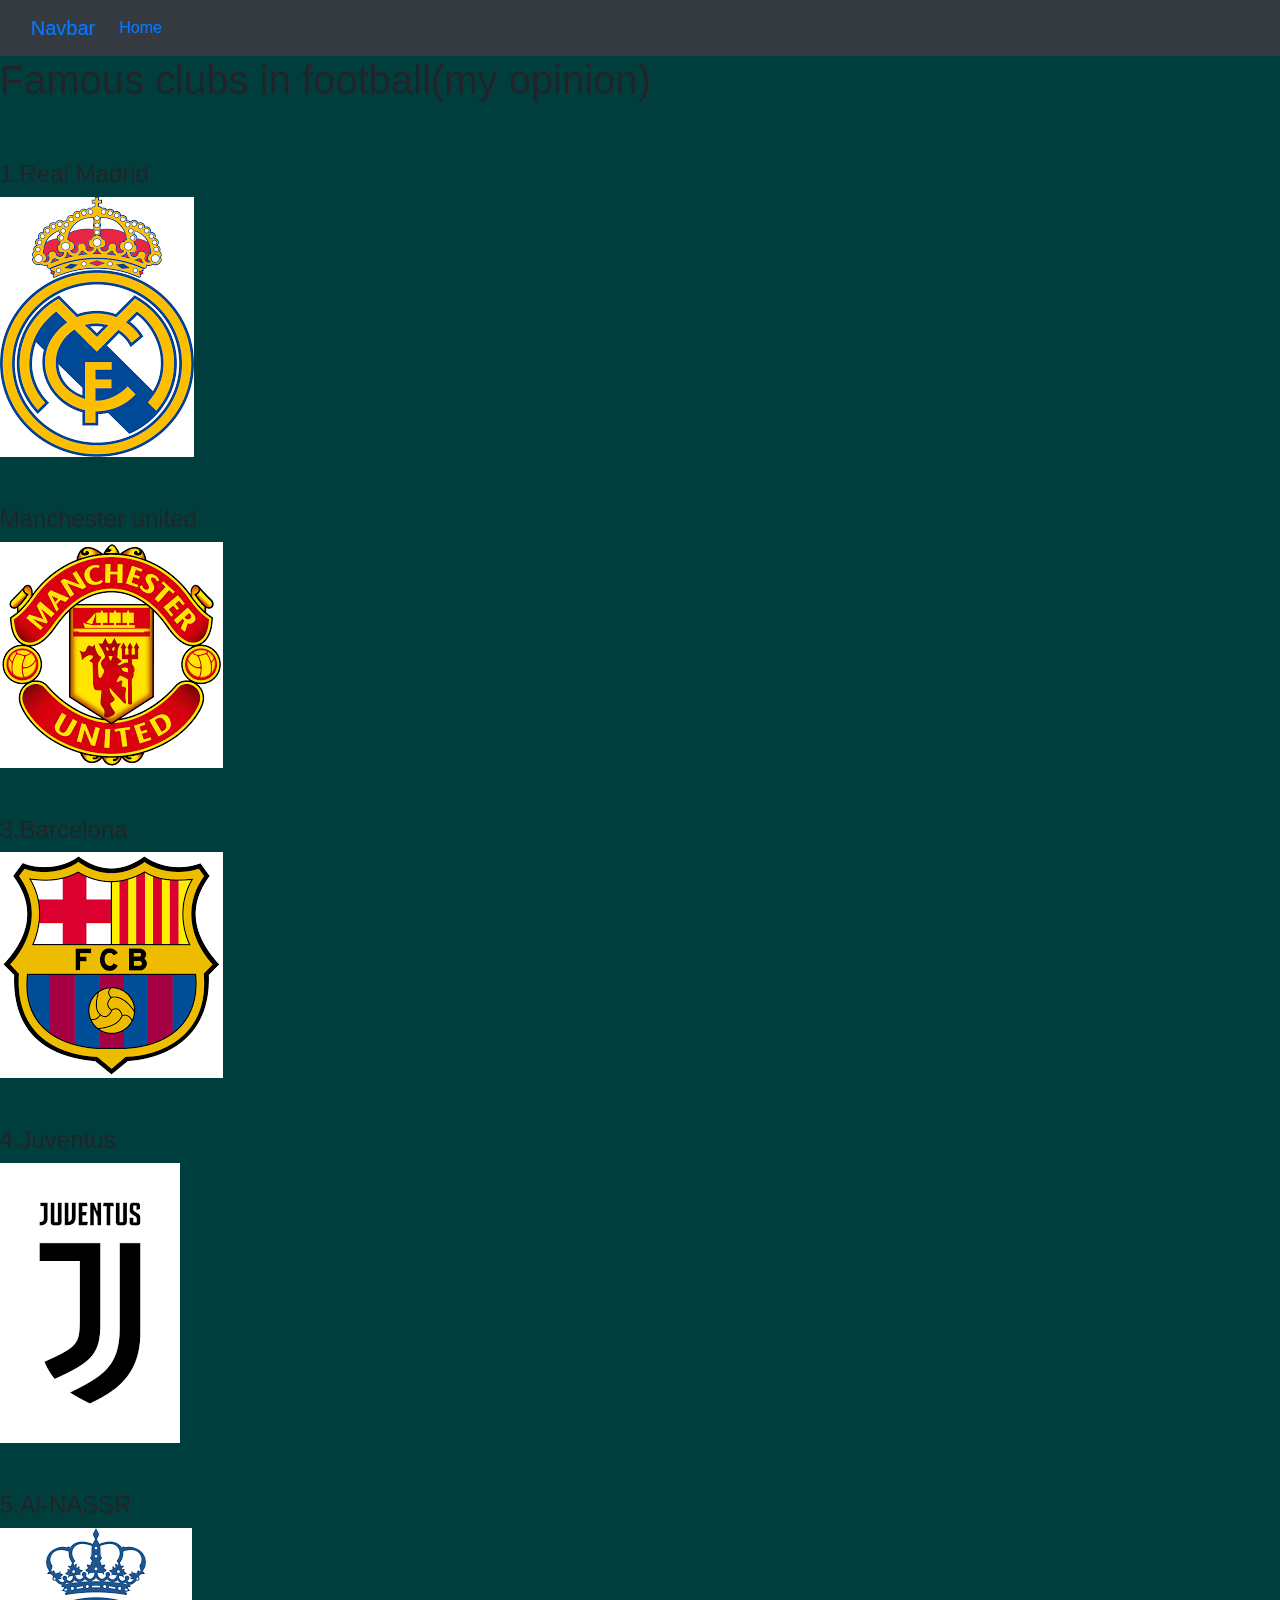
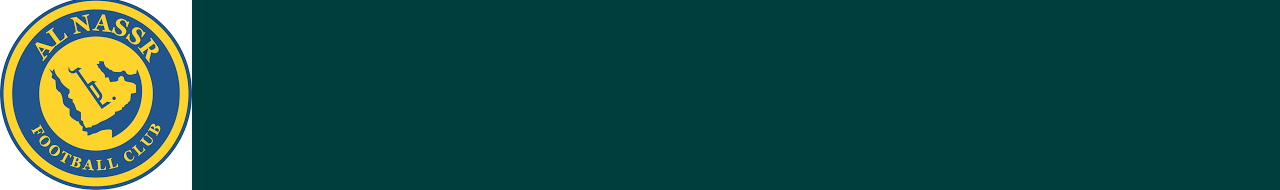
==== famoutClubs.html @ 978a8025 "first commit" ====
<!DOCTYPE html>
<html lang="en">
<head>
 <meta charset="UTF-8">
 <meta name="viewport" content="width=device-width, initial-scale=1.0">
 <title>Document</title>


 <!-- Link to Bootstrap CSS -->
 <link rel="stylesheet" href="https://cdn.jsdelivr.net/npm/bootstrap@4.3.1/dist/css/bootstrap.min.css" integrity="sha384-ggOyR0iXCbMQv3Xipma34MD+dH/1fQ784/j6cY/iJTQUOhcWr7x9JvoRxT2MZw1T" crossorigin="anonymous">
 <!-- Link to Personal CSS -->
 <link rel="stylesheet" href="style.css">
</head>
<body>
    <nav class="navbar navbar-expand-lg bg-body-tertiary bg-dark">
        <div class="container-fluid">
          <a class="navbar-brand" href="#">Navbar</a>
          <button class="navbar-toggler" type="button" data-bs-toggle="collapse" data-bs-target="#navbarSupportedContent" aria-controls="navbarSupportedContent" aria-expanded="false" aria-label="Toggle navigation">
            <span class="navbar-toggler-icon"></span>
          </button>
          <div class="collapse navbar-collapse" id="navbarSupportedContent">
            <ul class="navbar-nav me-auto mb-2 mb-lg-0">
              <li class="nav-item">
                <a class="nav-link active" aria-current="page" href="http://127.0.0.1:3000/index.html">Home</a>
              </li>
              
            </form>
          </div>
        </div>
      </nav>
<h1>Famous clubs in football(my opinion)</h1>
<br><br>
<h4>1.Real Madrid</h4>
<img src="[data-uri]" alt="">
<br><br><br>

<h4>Manchester united</h4>
<img src="[data-uri]" alt="">

<br><br><br>
<h4>3.Barcelona</h4>
<img src="[data-uri]" alt="">
<br><br><br>


<h4>4.Juventus</h4>
<img src="[data-uri]" alt="">

<br><br><br>
<h4>5.Al-NASSR</h4>
<img src="[data-uri]" alt="">















 <script src="script.js"></script>
<!-- link to Bootstrap JS -->
 <script src="https://code.jquery.com/jquery-3.3.1.slim.min.js" integrity="sha384-q8i/X+965DzO0rT7abK41JStQIAqVgRVzpbzo5smXKp4YfRvH+8abtTE1Pi6jizo" crossorigin="anonymous"></script>
 <script src="https://cdn.jsdelivr.net/npm/popper.js@1.14.7/dist/umd/popper.min.js" integrity="sha384-UO2eT0CpHqdSJQ6hJty5KVphtPhzWj9WO1clHTMGa3JDZwrnQq4sF86dIHNDz0W1" crossorigin="anonymous"></script>
 <script src="https://cdn.jsdelivr.net/npm/bootstrap@4.3.1/dist/js/bootstrap.min.js" integrity="sha384-JjSmVgyd0p3pXB1rRibZUAYoIIy6OrQ6VrjIEaFf/nJGzIxFDsf4x0xIM+B07jRM" crossorigin="anonymous"></script>
 
</body>
</html>
---- style.css ----
.container{

    background-color: black;
    color: white;
}
#heading {
    color: rgb(185, 127, 4);
    text-shadow: 4px 4px 3px black;
}
body{

    background-color: rgb(0, 62, 62);
}
#navaboutfootball{

    background-color: rgb(104, 77, 3);
}
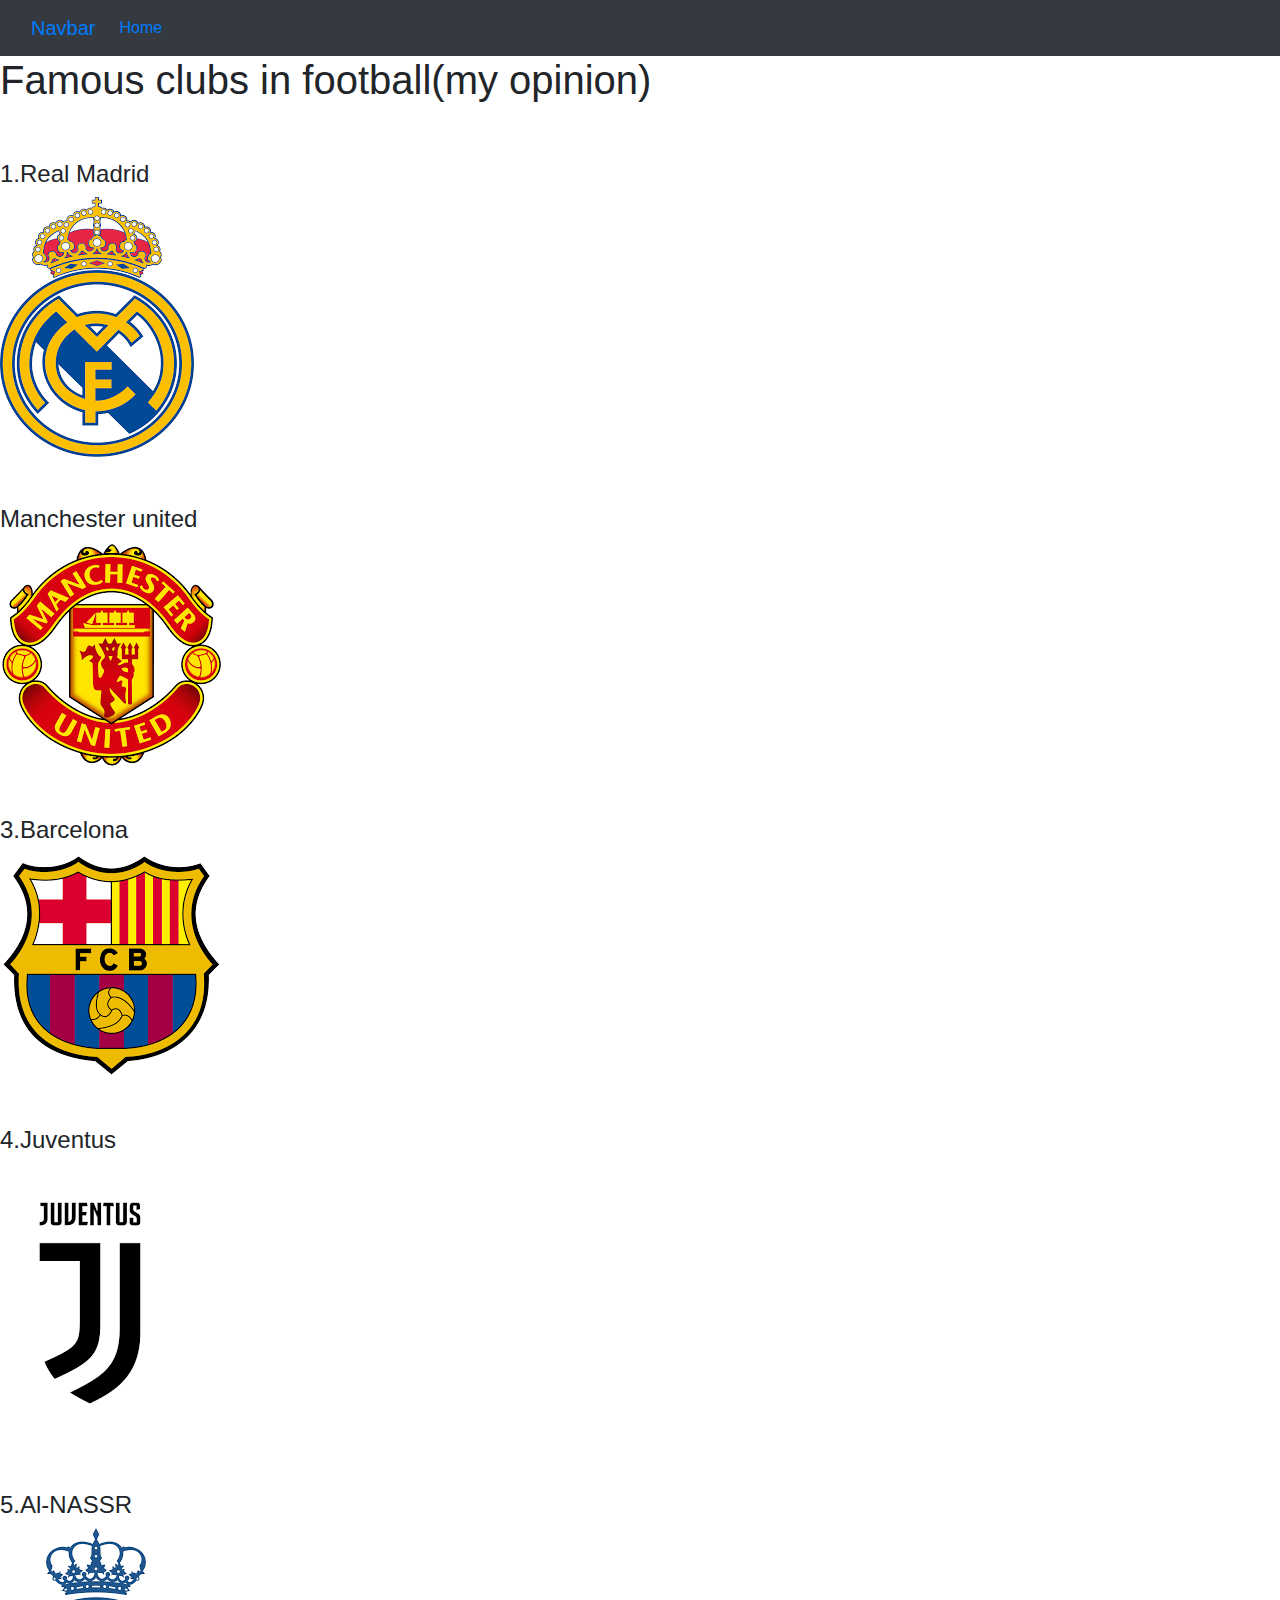
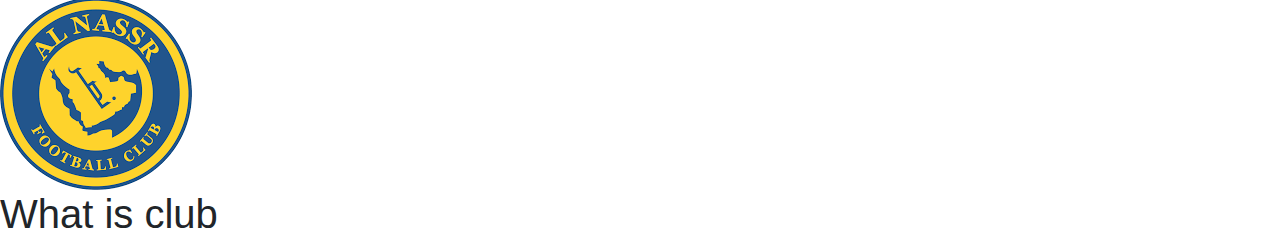
==== commit c7d3a2bd: "commit" ====
--- a/famoutClubs.html
+++ b/famoutClubs.html
@@ -52,7 +52,7 @@
 <img src="[data-uri]" alt="">
 
 
-
+<h1>What is club</h1>
 
 
 
--- a/style.css
+++ b/style.css
@@ -1,17 +1,196 @@
-.container{
 
-    background-color: black;
-    color: white;
-}
-#heading {
-    color: rgb(185, 127, 4);
-    text-shadow: 4px 4px 3px black;
-}
-body{
-
-    background-color: rgb(0, 62, 62);
-}
-#navaboutfootball{
-
-    background-color: rgb(104, 77, 3);
-}+  #heading{
+    box-shadow: 5px 5px 5px cadetblue;
+    background-color: rgb(107, 255, 171);
+    text-align: center;
+    font-family: fantasy;
+    transition: transform ease 0.3s,box;
+    transform:translateY(-10px)
+     
+  }
+  body{
+    font-family: 'Franklin Gothic Medium', 'Arial Narrow', Arial, sans-serif;
+  }
+  .btn-12{
+    position: relative;
+    right: 20px;
+    bottom: 20px;
+    border:none;
+    box-shadow: none;
+    width: 130px;
+    height: 40px;
+    line-height: 42px;
+    -webkit-perspective: 230px;
+    perspective: 230px;
+  }
+  .btn-12 span {
+    background: rgb(0,172,238);
+  background: linear-gradient(0deg, rgba(0,172,238,1) 0%, rgba(2,126,251,1) 100%);
+    display: block;
+    position: absolute;
+    width: 130px;
+    height: 40px;
+    box-shadow:inset 2px 2px 2px 0px rgba(255,255,255,.5),
+     7px 7px 20px 0px rgba(0,0,0,.1),
+     4px 4px 5px 0px rgba(0,0,0,.1);
+    border-radius: 5px;
+    margin:0;
+    text-align: center;
+    -webkit-box-sizing: border-box;
+    -moz-box-sizing: border-box;
+    box-sizing: border-box;
+    -webkit-transition: all .3s;
+    transition: all .3s;
+  }
+  .btn-12 span:nth-child(1) {
+    box-shadow:
+     -7px -7px 20px 0px #fff9,
+     -4px -4px 5px 0px #fff9,
+     7px 7px 20px 0px #0002,
+     4px 4px 5px 0px #0001;
+    -webkit-transform: rotateX(90deg);
+    -moz-transform: rotateX(90deg);
+    transform: rotateX(90deg);
+    -webkit-transform-origin: 50% 50% -20px;
+    -moz-transform-origin: 50% 50% -20px;
+    transform-origin: 50% 50% -20px;
+  }
+  .btn-12 span:nth-child(2) {
+    -webkit-transform: rotateX(0deg);
+    -moz-transform: rotateX(0deg);
+    transform: rotateX(0deg);
+    -webkit-transform-origin: 50% 50% -20px;
+    -moz-transform-origin: 50% 50% -20px;
+    transform-origin: 50% 50% -20px;
+  }
+  .btn-12:hover span:nth-child(1) {
+    box-shadow:inset 2px 2px 2px 0px rgba(255,255,255,.5),
+     7px 7px 20px 0px rgba(0,0,0,.1),
+     4px 4px 5px 0px rgba(0,0,0,.1);
+    -webkit-transform: rotateX(0deg);
+    -moz-transform: rotateX(0deg);
+    transform: rotateX(0deg);
+  }
+  .btn-12:hover span:nth-child(2) {
+    box-shadow:inset 2px 2px 2px 0px rgba(255,255,255,.5),
+     7px 7px 20px 0px rgba(0,0,0,.1),
+     4px 4px 5px 0px rgba(0,0,0,.1);
+   color: transparent;
+    -webkit-transform: rotateX(-90deg);
+    -moz-transform: rotateX(-90deg);
+    transform: rotateX(-90deg);
+  }
+  .btn-5 {
+    width: 130px;
+    height: 40px;
+    line-height: 42px;
+    padding: 0;
+    border: none;
+    background: rgb(255,27,0);
+  background: linear-gradient(0deg, rgba(255,27,0,1) 0%, rgba(251,75,2,1) 100%);
+  }
+  .btn-5:hover {
+    color: #f0094a;
+    background: transparent;
+     box-shadow:none;
+  }
+  .btn-5:before,
+  .btn-5:after{
+    content:'';
+    position:absolute;
+    top:0;
+    right:0;
+    height:2px;
+    width:0;
+    background: #f0094a;
+    box-shadow:
+     -1px -1px 5px 0px #fff,
+     7px 7px 20px 0px #0003,
+     4px 4px 5px 0px #0002;
+    transition:400ms ease all;
+  }
+  .btn-5:after{
+    right:inherit;
+    top:inherit;
+    left:0;
+    bottom:0;
+  }
+  .btn-5:hover:before,
+  .btn-5:hover:after{
+    width:100%;
+    transition:800ms ease all;
+  }
+  .btn-8 {
+    background-color: #f0ecfc;
+  background-image: linear-gradient(315deg, #f0ecfc 0%, #c797eb 74%);
+    line-height: 42px;
+    padding: 0;
+    border: none;
+  }
+  .btn-8 span {
+    position: relative;
+    display: block;
+    width: 100%;
+    height: 100%;
+  }
+  .btn-8:before,
+  .btn-8:after {
+    position: absolute;
+    content: "";
+    right: 0;
+    bottom: 0;
+    background: #c797eb;
+    /*box-shadow:  4px 4px 6px 0 rgba(255,255,255,.5),
+                -4px -4px 6px 0 rgba(116, 125, 136, .2), 
+      inset -4px -4px 6px 0 rgba(255,255,255,.5),
+      inset 4px 4px 6px 0 rgba(116, 125, 136, .3);*/
+    transition: all 0.3s ease;
+  }
+  .btn-8:before{
+     height: 0%;
+     width: 2px;
+  }
+  .btn-8:after {
+    width: 0%;
+    height: 2px;
+  }
+  .btn-8:hover:before {
+    height: 100%;
+  }
+  .btn-8:hover:after {
+    width: 100%;
+  }
+  .btn-8:hover{
+    background: transparent;
+  }
+  .btn-8 span:hover{
+    color: #c797eb;
+  }
+  .btn-8 span:before,
+  .btn-8 span:after {
+    position: absolute;
+    content: "";
+    left: 0;
+    top: 0;
+    background: #c797eb;
+    /*box-shadow:  4px 4px 6px 0 rgba(255,255,255,.5),
+                -4px -4px 6px 0 rgba(116, 125, 136, .2), 
+      inset -4px -4px 6px 0 rgba(255,255,255,.5),
+      inset 4px 4px 6px 0 rgba(116, 125, 136, .3);*/
+    transition: all 0.3s ease;
+  }
+  .btn-8 span:before {
+    width: 2px;
+    height: 0%;
+  }
+  .btn-8 span:after {
+    height: 2px;
+    width: 0%;
+  }
+  .btn-8 span:hover:before {
+    height: 100%;
+  }
+  .btn-8 span:hover:after {
+    width: 100%;
+  }
+    
